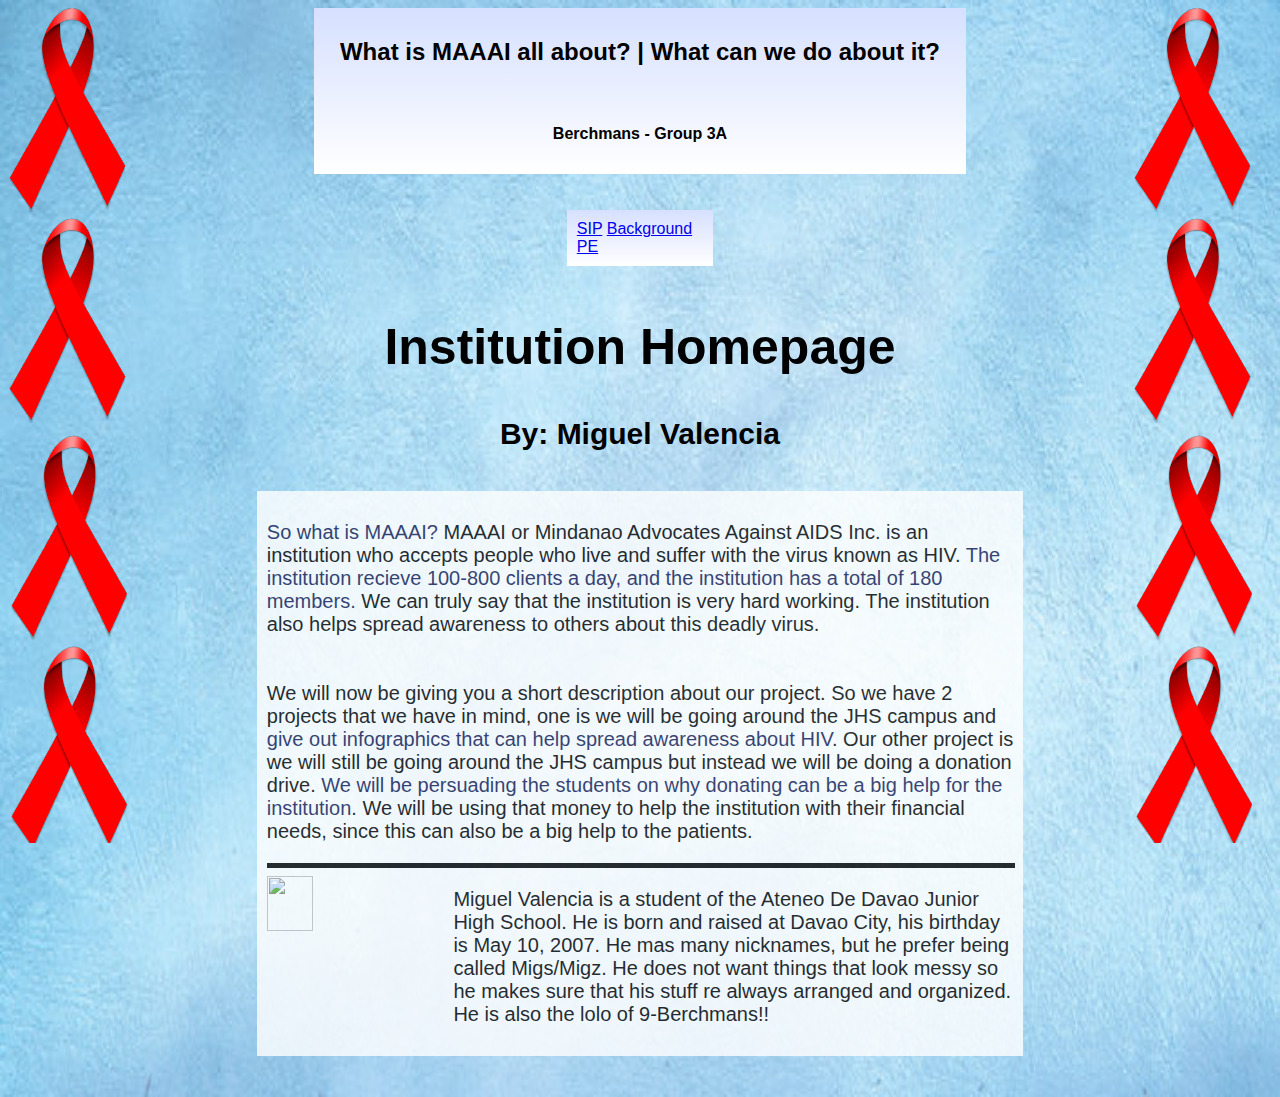
==== index.html @ 55bddb62 "Add files via upload" ====
<html>
<head>
	<title>INSTITUION HOME PAGE - Valencia</title>
	<style>
	    html{font-family:"Arial";
		}
		h4{text-align:center;}
	    body{background-image:url("bg.jpg");background-repeat:no-repeat;background-size:100% 100%;}
		h2 {text-align:center;}
		
		div#header{background-image:linear-gradient(#D6E0FF, white); padding: 10px 10px 10px 10px;width:50%;margin:auto;}
		div#navigation{background-image:linear-gradient(#D6E0FF, white); padding: 10px 10px 10px 10px;width:10%;margin:auto;}
		img.hivlogo{float:left;}
		img.hivlogo2{float:right;}
		img.me{float:left; height:25%; width:25%;}
		div.bodytext{opacity:0.8;background-color:white;margin:auto;width:60%;padding: 10px 10px 10px 10px;}
		h2.title{font-size:50px;}
		h4.name{font-size:30px;}
		
	
	</style>
<link rel="stylesheet" href="mainstyle.css">
<link rel="stylesheet" href="divstyle.css">
</head>
<body>
<p class="logo">
<img class="hivlogo" src="aids.png"></img>
<img class="hivlogo2" src="aids.png"></img>
</p>
	<div id="header">
		<h2>What is MAAAI all about?  | What can we do about it?</h2><br>
		<h4>Berchmans - Group 3A</h4>
	</div>
	<br><br>
	<div id="navigation">
	        <a href="sip.html">SIP</a>
			<a href="background.html">Background</a>
			<a href="pe.html">PE</a>
	</div>	
	<div id="homepage"><a name="homepage"></a>
		<h2 class="title">Institution Homepage</h2>
		<h4 class="name">By: Miguel Valencia</h4>

<div class="bodytext">
			<p><span style="color:#151b54">So what is MAAAI?</span> MAAAI or Mindanao Advocates Against AIDS Inc.
	is an institution who accepts people who live and suffer with the virus known as HIV. <span style="color:#151b54">The institution recieve 100-800 clients a day, and the institution has a total of 180 members.</span> 
	We can truly say that the institution is very hard working. The institution also helps spread awareness to others about this deadly virus. 
	</span> <br><br><br>
We will now be giving you a short description about our project. So we have 2 projects that we have in mind, one is we will be going around the JHS campus and <span style="color:#151b54">give out infographics that can help spread awareness about HIV</span>. Our other project is we will still be going around the JHS campus but instead we will be doing a donation drive. <span style="color:#151b54">We will be persuading the students on why donating can be a big help for the institution</span>. We will be using that money to help the institution with their financial needs, since this can also be a big help to the patients. 
   <hr size="5px" width="100%" color="black">
<img class="me" src="me.jpg"></img>
	<p>

	Miguel Valencia is a student of the Ateneo De Davao Junior High School. He is born and raised at Davao City, his birthday is May 10, 2007. He mas many nicknames, but he prefer being called Migs/Migz. He does not want things that look messy so he makes sure that his stuff re always arranged and organized. He is also the lolo of 9-Berchmans!! 

    	
	</p>
  

	</div>
---- mainstyle.css ----
p {font-size:20px}
div {margin:auto;padding: 10px 10px 10px 10px;}
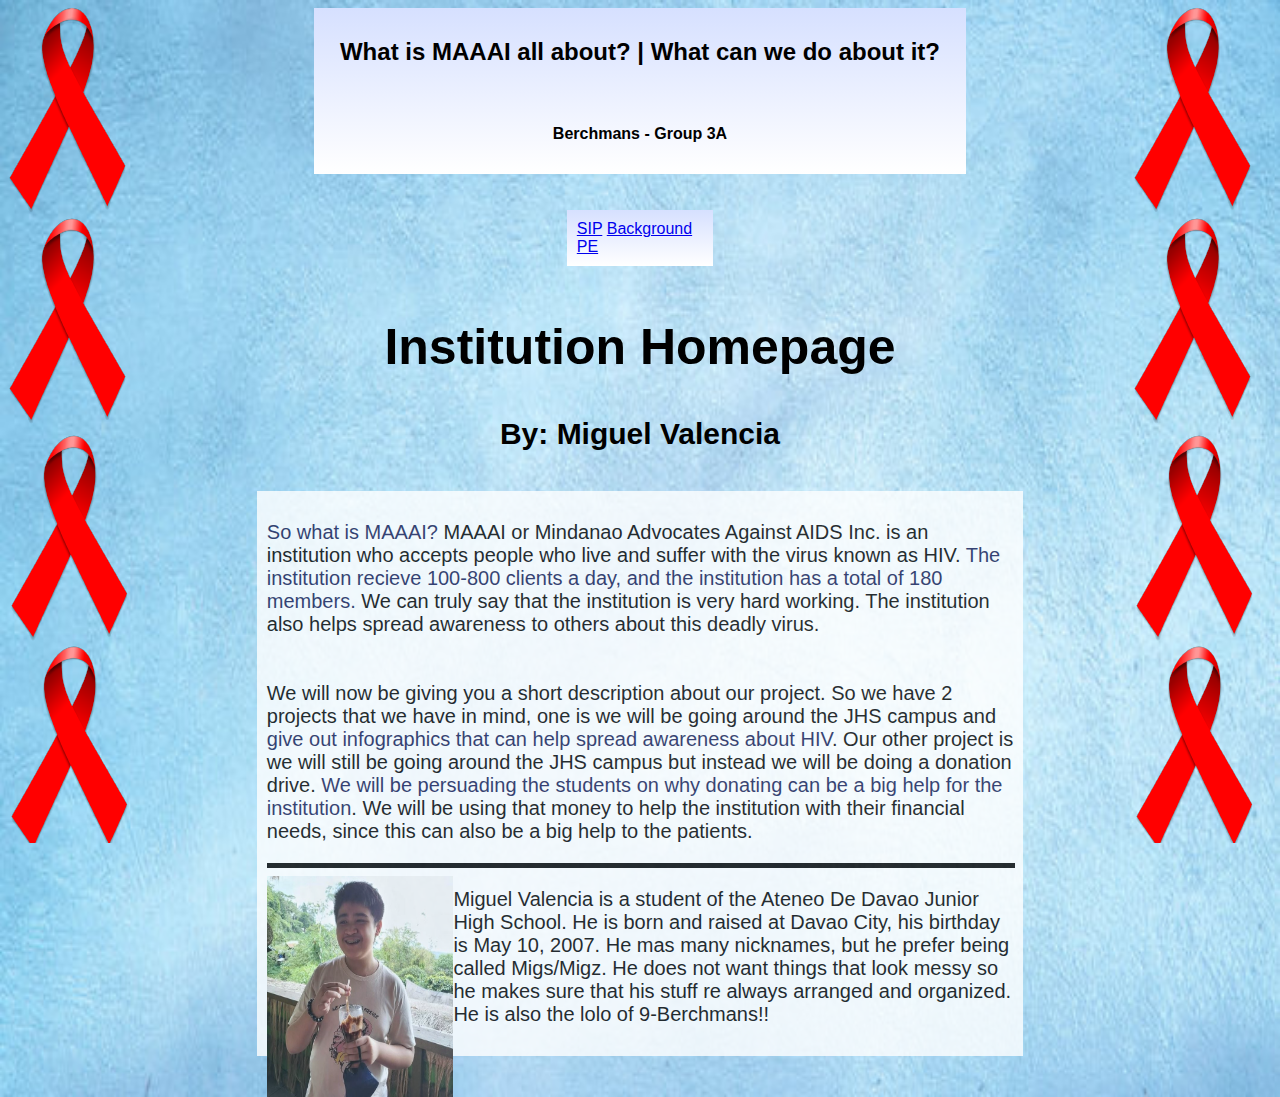
==== commit 20094ae6: "Update index.html" ====
--- a/index.html
+++ b/index.html
@@ -48,7 +48,7 @@
 	</span> <br><br><br>
 We will now be giving you a short description about our project. So we have 2 projects that we have in mind, one is we will be going around the JHS campus and <span style="color:#151b54">give out infographics that can help spread awareness about HIV</span>. Our other project is we will still be going around the JHS campus but instead we will be doing a donation drive. <span style="color:#151b54">We will be persuading the students on why donating can be a big help for the institution</span>. We will be using that money to help the institution with their financial needs, since this can also be a big help to the patients. 
    <hr size="5px" width="100%" color="black">
-<img class="me" src="me.jpg"></img>
+<img class="me" src="Me.jpg"></img>
 	<p>
 
 	Miguel Valencia is a student of the Ateneo De Davao Junior High School. He is born and raised at Davao City, his birthday is May 10, 2007. He mas many nicknames, but he prefer being called Migs/Migz. He does not want things that look messy so he makes sure that his stuff re always arranged and organized. He is also the lolo of 9-Berchmans!! 
